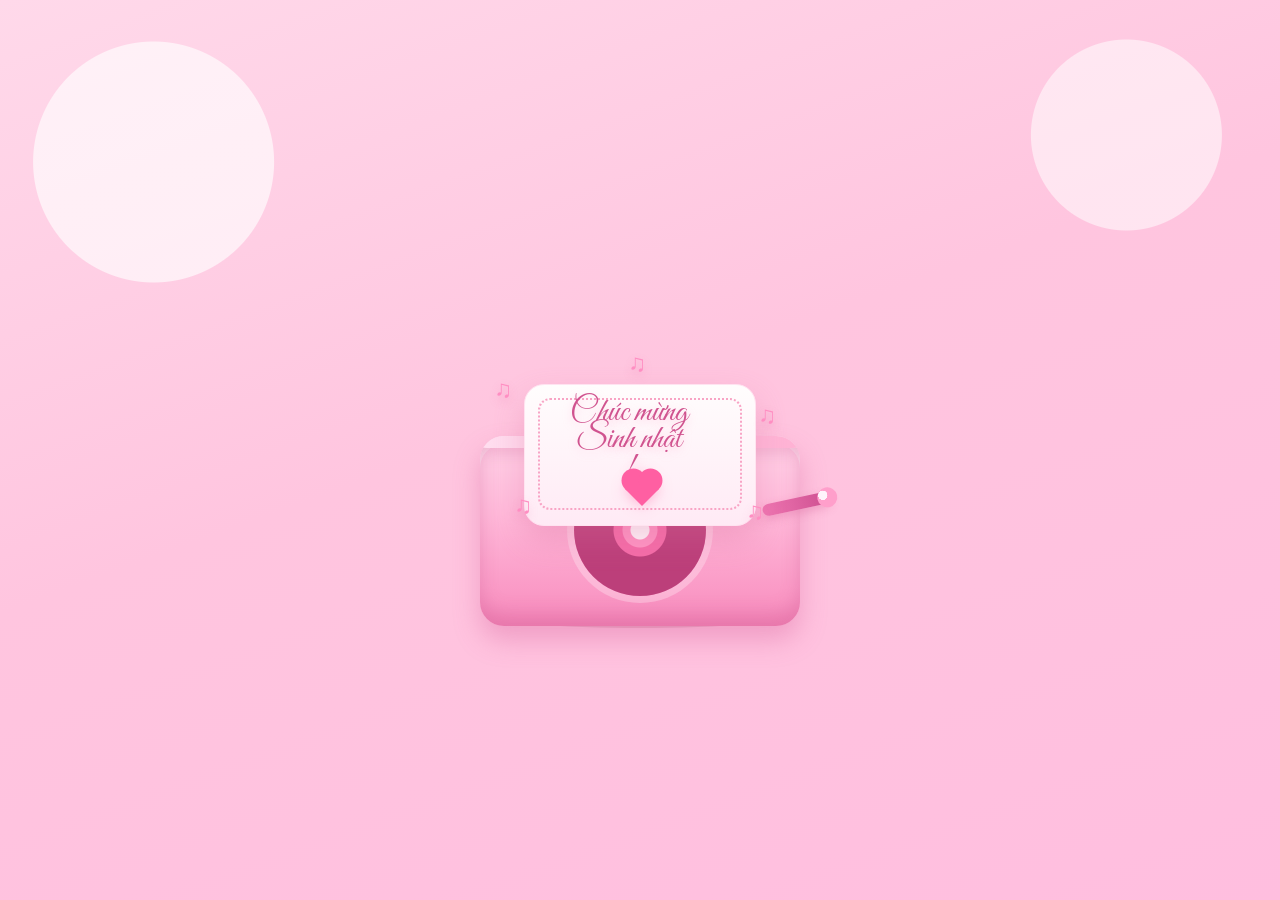
==== thu.html @ 9899834e "First commit" ====
<!DOCTYPE html>
<html lang="en">

<head>
    <meta charset="UTF-8">
    <meta http-equiv="X-UA-Compatible" content="IE=edge">
    <meta name="viewport" content="width=device-width, initial-scale=1.0">
    <title>Chúc mừng sinh nhật</title>
    <link rel="stylesheet" href="https://cdnjs.cloudflare.com/ajax/libs/bootstrap/5.2.3/css/bootstrap-grid.min.css"
        integrity="sha512-JQksK36WdRekVrvdxNyV3B0Q1huqbTkIQNbz1dlcFVgNynEMRl0F8OSqOGdVppLUDIvsOejhr/W5L3G/b3J+8w=="
        crossorigin="anonymous" referrerpolicy="no-referrer" />
    <link rel="stylesheet" href="https://cdnjs.cloudflare.com/ajax/libs/animate.css/4.1.1/animate.min.css" />
    <link rel="stylesheet" href="https://cdnjs.cloudflare.com/ajax/libs/font-awesome/6.2.1/css/all.min.css"
        integrity="sha512-MV7K8+y+gLIBoVD59lQIYicR65iaqukzvf/nwasF0nqhPay5w/9lJmVM2hMDcnK1OnMGCdVK+iQrJ7lzPJQd1w=="
        crossorigin="anonymous" referrerpolicy="no-referrer" />
    <link href="https://fonts.googleapis.com/css2?family=Dancing+Script:wght@400;700&display=swap" rel="stylesheet">
    <link href="https://fonts.googleapis.com/css2?family=Great+Vibes&display=swap" rel="stylesheet">
    <script src="https://ajax.googleapis.com/ajax/libs/jquery/3.6.3/jquery.min.js"></script>
    <style>
        .container {
            display: flex;
            justify-content: center;
            align-items: center;
            height: 97vh;
        }

        .container svg {
            width: 50%;
            height: 50%;
        }

        * {
            margin: 0;
            padding: 0;
        }

        .body-letter {
            display: flex;
            justify-content: center;
            align-items: center;
            height: 100vh;
            background: radial-gradient(circle at top, #ffe7f1 0%, #ffd8e8 45%, #ffd0df 100%);
        }

        .letter {
            position: relative;
            z-index: 1;
        }

        .valentines {
            position: relative;
            top: 50px;
            cursor: pointer;
            animation: up 3s linear infinite;
            width: 360px;
            height: 320px;
        }

        @keyframes up {

            0%,
            100% {
                transform: translateY(0);
            }

            50% {
                transform: translateY(-30px);
            }
        }

        .envelope {
            position: relative;
            width: 320px;
            height: 190px;
            margin: 0 auto;
            top: 96px;
            border-radius: 24px;
            background:
                linear-gradient(180deg, #ffd3e8 0%, #ffb8d9 42%, #f88bbd 100%);
            box-shadow:
                0 14px 26px rgba(212, 88, 148, 0.35),
                inset 0 -12px 18px rgba(185, 58, 121, 0.25),
                inset 0 8px 0 rgba(255, 255, 255, 0.35);
            overflow: hidden;
        }

        .envelope:before {
            content: "";
            position: absolute;
            width: 336px;
            height: 30px;
            top: -18px;
            left: -8px;
            border-radius: 20px;
            background: linear-gradient(90deg, #ffdff0 0%, #ffc9e3 50%, #ffb0d3 100%);
            box-shadow: 0 6px 14px rgba(209, 93, 146, 0.25);
        }

        .envelope:after {
            content: "";
            position: absolute;
            width: 132px;
            height: 132px;
            left: 94px;
            top: 28px;
            border-radius: 50%;
            background:
                radial-gradient(circle at center, #fff8fd 0 9px, #ff95c4 10px 17px, #f56ca8 18px 26px, #bc3f7a 27px 66px);
            box-shadow: 0 0 0 7px rgba(255, 255, 255, 0.28);
            animation: spinDisc 6s linear infinite;
        }

        .card {
            position: absolute;
            background: linear-gradient(180deg, #fffdfd 0%, #ffeaf5 100%);
            width: 230px;
            height: 140px;
            top: 44px;
            left: 64px;
            border-radius: 20px;
            box-shadow: 0 14px 30px rgba(214, 108, 151, 0.3);
            border: 1px solid #ffe3f0;
            backdrop-filter: blur(1px);
            z-index: 12;
        }

        .card:before {
            content: "";
            position: absolute;
            border: 2px dashed #f8a4c5;
            border-style: dotted;
            width: 200px;
            height: 108px;
            left: 13px;
            top: 13px;
            border-radius: 12px;
        }

        .text {
            position: absolute;
            font-family: 'Great Vibes', cursive;
            font-size: 33px;
            text-align: center;
            line-height: 27px;
            top: 14px;
            left: 45px;
            color: #d0538f;
            text-shadow: 0 3px 10px rgba(255, 162, 200, 0.4);
        }

        .heart {
            background-color: #ff5fa2;
            display: inline-block;
            height: 24px;
            margin: 0 10px;
            position: relative;
            top: 92px;
            left: 95px;
            transform: rotate(-45deg);
            width: 24px;
            box-shadow: 0 0 14px rgba(255, 95, 162, 0.5);
        }

        .heart:before,
        .heart:after {
            content: "";
            background-color: #ff5fa2;
            border-radius: 50%;
            height: 24px;
            position: absolute;
            width: 24px;
        }

        .heart:before {
            top: -12px;
            left: 0;
        }

        .heart:after {
            left: 12px;
            top: 0;
        }

        .hearts {
            position: absolute;
            top: 6px;
            left: 0;
            width: 100%;
            height: 100%;
            pointer-events: none;
            z-index: 14;
        }

        .one,
        .two,
        .three,
        .four,
        .five {
            color: #ff8ec2;
            display: block;
            font-size: 24px;
            position: absolute;
            transform: none;
            width: auto;
            height: auto;
            top: 50px;
            text-shadow: 0 4px 8px rgba(220, 91, 154, 0.35);
        }

        .one::before,
        .two::before,
        .three::before,
        .four::before,
        .five::before {
            content: "\266B";
        }

        .one {
            left: 34px;
            top: 30px;
            animation: noteFloat 2s ease-in-out infinite;
        }

        .two {
            left: 298px;
            top: 56px;
            animation: noteFloat 2.4s ease-in-out infinite;
        }

        .three {
            left: 54px;
            top: 146px;
            animation: noteFloat 1.8s ease-in-out infinite;
        }

        .four {
            left: 286px;
            top: 152px;
            animation: noteFloat 2.2s ease-in-out infinite;
        }

        .five {
            left: 168px;
            top: 4px;
            animation: noteFloat 2.6s ease-in-out infinite;
        }

        @keyframes noteFloat {
            0% {
                transform: translateY(0) scale(0.9);
                opacity: 0.4;
            }

            50% {
                transform: translateY(-12px) scale(1.1);
                opacity: 1;
            }

            100% {
                transform: translateY(-4px) scale(0.95);
                opacity: 0.45;
            }
        }

        .front {
            position: absolute;
            width: 68px;
            height: 12px;
            right: -10px;
            top: 158px;
            border-radius: 999px;
            background: linear-gradient(90deg, #ef76b2 0%, #cd4f90 100%);
            z-index: 10;
            box-shadow: 0 4px 10px rgba(208, 83, 143, 0.3);
            transform: rotate(-12deg);
        }

        .front:before {
            position: absolute;
            content: "";
            width: 20px;
            height: 20px;
            border-radius: 50%;
            background: radial-gradient(circle at 30% 35%, #fff4fb 0 24%, #ff9fcb 25% 100%);
            left: 56px;
            top: -4px;
        }

        @keyframes spinDisc {
            0% {
                transform: rotate(0deg);
            }

            100% {
                transform: rotate(360deg);
            }
        }

        .shadow {
            position: absolute;
            width: 300px;
            height: 28px;
            border-radius: 50%;
            background-color: rgba(163, 77, 112, 0.22);
            top: 310px;
            left: 30px;
            animation: scale 3s linear infinite;
            z-index: -1;
        }

        @keyframes scale {

            0%,
            100% {
                transform: scaleX(1);
            }

            50% {
                transform: scaleX(0.85);
            }
        }

        .hover-animation {
            animation: hover 1.75s ease-in-out infinite;
        }

        #castle {
            display: flex;
            justify-content: center;
            align-items: center;
            height: 100vh;
            background:
                radial-gradient(circle at 12% 18%, rgba(255, 255, 255, 0.65) 0 120px, transparent 121px),
                radial-gradient(circle at 88% 15%, rgba(255, 255, 255, 0.55) 0 95px, transparent 96px),
                linear-gradient(160deg, #ffd9ea 0%, #ffc5df 45%, #ffbedf 100%);
        }

        .dustDef {
            position: absolute;
            background-color: white;
            border-radius: 100%;
            box-shadow: 0 0 3px 1px white;
            opacity: 0;
        }

        @keyframes hover {
            0% {
                margin-top: 60px;
            }

            50% {
                margin-top: 50px;
            }

            100% {
                margin-top: 60px;
            }
        }

        @keyframes glow {
            0% {
                box-shadow: 0 0 25px 0 #e8b2ca;
            }

            50% {
                box-shadow: 0 0 45px 0 #e8b2ca;
            }

            100% {
                box-shadow: 0 0 25px 0 #e8b2ca;
            }
        }

        @keyframes fall {
            5% {
                top: 209px;
                left: 105px;
                transform: rotate(55deg) scale(0.9, 0.95) skew(-18deg);
                opacity: 0.9;
            }

            30% {
                left: 90px;
            }

            55% {
                left: 130px;
            }

            60%,
            100% {
                top: 380px;
                transform: rotate(30deg) scale(0.9, 0.95) skew(-32deg);
                opacity: 0;
            }
        }

        @keyframes floatAnimate {
            0% {
                background-size: 105% 120%;
                background-position: 0 0;
                opacity: 0.7;
            }

            50% {
                background-size: 100% 100%;
                background-position: 0 0;
                opacity: 0.5;
            }

            100% {
                background-size: 105% 120%;
                background-position: 0 0;
                opacity: 0.7;
            }
        }

        p {
            position: absolute;
            z-index: 2;
        }

        label {
            -webkit-font-smoothing: antialiased;
            -moz-osx-font-smoothing: grayscale;
            opacity: .8;
        }

        .letters {
            position: absolute;
            width: 65px;
            transition: 10s ease-in-out;
            cursor: pointer;
            z-index: 1000;
        }

        .letters img {
            width: 100%;
        }

        .wrapperLetterForm {
            position: absolute;
            top: 0;
            left: 0;
            width: 100vw;
            height: 100vh;
            z-index: 1000;
            background: rgba(94, 39, 66, 0.45);
            backdrop-filter: blur(4px);
            display: none;
        }

        .boxLetter {
            width: 100%;
            height: 100%;
            display: flex;
            justify-content: center;
            align-items: center;
        }

        .boxLetter .formLetter {
            position: relative;
            width: min(940px, 94vw);
            height: min(620px, 88vh);
            background: linear-gradient(145deg, #fff4fa 0%, #ffe7f4 100%);
            border-radius: 24px;
            z-index: 100;
            padding: 24px 20px;
            border: 1px solid #ffd5e8;
            box-shadow: 0 20px 45px rgba(173, 77, 120, 0.25);
        }

        .formLetter .wrapperLetter {
            position: relative;
            width: 100%;
            height: 100%;
            border: 2px dashed #f293bc;
            border-radius: inherit;
            display: flex;
            gap: 20px;
            padding: 20px;
            background: linear-gradient(180deg, #fff8fc 0%, #ffeff7 100%);
        }

        .formLetter .heartLetter {
            position: absolute;
            width: 30px;
            height: 30px;
            border-radius: 50%;
            background: #fff2f8;
            display: flex;
            justify-content: center;
            align-items: center;
            z-index: 10;
        }

        .heartLetter .heartLetterItem {
            position: relative;
            width: 10px;
            height: 10px;
            transform: rotate(45deg);
            background: #ff79b8;
        }

        .heartLetter:first-child {
            right: 5px;
            top: 10px;
        }

        .heartLetter:nth-child(2) {
            left: 5px;
            bottom: 10px;
        }

        .heartLetterItem::before,
        .heartLetterItem::after {
            position: absolute;
            content: '';
            width: 100%;
            height: 100%;
            border-radius: 50%;
            background: inherit;
        }

        .heartLetterItem::before {
            top: -50%;
        }

        .heartLetterItem::after {
            left: -50%;
        }

        .memoryBook {
            position: relative;
            width: 42%;
            height: 100%;
            border-radius: 18px;
            border: 1px solid #ffc3dd;
            background: linear-gradient(160deg, #fff1f8 0%, #ffdff0 100%);
            box-shadow: inset 0 0 0 1px rgba(255, 255, 255, 0.6);
            padding: 14px;
            display: flex;
            flex-direction: column;
            justify-content: space-between;
        }

        .bookTitle {
            font-family: 'Great Vibes', cursive;
            font-size: 34px;
            color: #cf4d88;
            text-align: center;
            margin: 0;
            line-height: 1.1;
        }

        .memoryGallery {
            display: grid;
            grid-template-columns: repeat(2, minmax(0, 1fr));
            gap: 10px;
            margin: 12px 0;
            flex: 1;
            align-content: center;
        }

        .memoryGallery img {
            width: 100%;
            aspect-ratio: 1/1;
            object-fit: cover;
            border-radius: 14px;
            border: 3px solid #fff;
            box-shadow: 0 8px 16px rgba(214, 92, 145, 0.2);
        }

        .bookNote {
            margin: 0;
            font-family: 'Dancing Script', cursive;
            font-size: 22px;
            text-align: center;
            color: #a24f77;
        }

        .textLetter {
            width: 58%;
            flex-direction: column;
            justify-content: center;
            display: flex;
            align-items: center;
            user-select: none;
            position: relative;
            padding: 10px 8px;
        }

        .textLetter h2 {
            font-size: 30px;
            font-weight: 700;
            font-family: 'Dancing Script', cursive;
            color: #d45f99;
            text-shadow: 0 3px 12px rgba(255, 170, 205, 0.45);
            /* Giữ nguyên như ban đầu */
        }

        .textLetter .contentLetter {
            font-size: 19px;
            text-align: center;
            padding: 0px 30px;
            margin-top: 10px;
            font-family: 'Dancing Script', cursive;
            color: #8b4b6f;
            /* Giữ nguyên như ban đầu */
            position: absolute;
            /* Ngắt dòng an toàn khi văn bản dài và cho phép cuộn nội dung */
            word-break: break-word;
            overflow-wrap: anywhere;
            white-space: pre-wrap;
            max-height: none;
            overflow-y: auto;
            -webkit-overflow-scrolling: touch;
            width: 100%;
            height: 100%;
            left: 0;
            top: 0;
            margin-top: 0;
            padding: 14px 18px;
            border-radius: 14px;
            border: 1px solid #ffd4e8;
            background: linear-gradient(180deg, #fffdfd 0%, #ffeff8 100%);
            box-shadow: inset 0 0 0 1px rgba(255, 255, 255, 0.6);
            backface-visibility: hidden;
            transform-origin: left center;
            transition: transform 0.75s ease, opacity 0.55s ease;
        }

        .letterViewport {
            position: relative;
            width: calc(100% - 20px);
            min-height: 260px;
            height: min(44vh, 320px);
            perspective: 1400px;
            margin-top: 10px;
        }

        .contentLetterPage1 {
            transform: rotateY(0deg);
            opacity: 1;
            z-index: 2;
        }

        .contentLetterPage2 {
            transform: rotateY(180deg);
            opacity: 0;
            z-index: 1;
        }

        .textLetter.page2 .contentLetterPage1 {
            transform: rotateY(-180deg);
            opacity: 0;
            pointer-events: none;
        }

        .textLetter.page2 .contentLetterPage2 {
            transform: rotateY(0deg);
            opacity: 1;
            z-index: 3;
        }

        .letterPages {
            width: 100%;
            display: flex;
            justify-content: center;
            gap: 10px;
            margin-top: 10px;
            z-index: 3;
        }

        .letterPageBtn {
            border: 1px solid #f3a3c6;
            background: #fff3fa;
            color: #b14e81;
            border-radius: 999px;
            padding: 6px 14px;
            font-family: 'Dancing Script', cursive;
            font-size: 20px;
            cursor: pointer;
            transition: all 0.2s ease;
        }

        .letterPageBtn.active,
        .letterPageBtn:hover {
            background: linear-gradient(135deg, #ff9bcb 0%, #ff78b8 100%);
            color: #fff;
            box-shadow: 0 6px 14px rgba(227, 97, 158, 0.28);
            border-color: #ff8dc3;
        }

        @media (max-width: 900px) {
            .boxLetter .formLetter {
                height: auto;
                max-height: 90vh;
            }

            .formLetter .wrapperLetter {
                flex-direction: column;
                overflow-y: auto;
            }

            .memoryBook,
            .textLetter {
                width: 100%;
            }

            .memoryGallery {
                grid-template-columns: repeat(4, minmax(0, 1fr));
            }

            .textLetter .contentLetter {
                max-height: 38vh;
            }

            .letterViewport {
                width: 100%;
                height: min(38vh, 290px);
                min-height: 220px;
            }
        }

        .fa-xmark {
            position: absolute;
            right: 20px;
            top: 20px;
            color: #fff;
            cursor: pointer;
            font-size: 25px;
        }

        .show {
            display: block;
        }

        .heartAnimation {
            position: absolute;
            width: 150px;
            bottom: 0;
        }

        .heartAnimation img {
            width: 100%;
        }

        .mewmew1,
        .mewmew2 {
            position: absolute;
            width: 90px;
        }

        .mewmew1 {
            bottom: 0;
            left: 0;
        }

        .mewmew2 {
            bottom: 0;
            right: 0;
        }

        .mewmew1 img,
        .mewmew2 img {
            width: 100%;
        }

        .nextPageBtn {
            position: absolute;
            bottom: 18px;
            left: 50%;
            transform: translateX(-50%);
            min-width: 170px;
            height: 56px;
            padding: 0 28px;
            display: flex;
            align-items: center;
            justify-content: center;
            gap: 10px;
            background: linear-gradient(180deg, rgba(255,230,243,1), rgba(255,210,236,1));
            border-radius: 999px;
            border: 1px solid rgba(255,255,255,0.6);
            box-shadow: 0 10px 30px rgba(225,105,165,0.12), inset 0 1px 0 rgba(255,255,255,0.7);
            font-family: 'Dancing Script', cursive;
            font-size: 26px;
            color: #fff;
            text-decoration: none;
            transition: transform .25s ease, box-shadow .25s ease;
            backdrop-filter: blur(6px) saturate(120%);
            overflow: hidden;
            z-index: 15;
        }

        .nextPageBtn:hover {
            transform: translateX(-50%) translateY(-6px);
            box-shadow: 0 22px 48px rgba(225,105,165,0.18);
        }

        .nextPageBtn:active {
            transform: translateX(-50%) translateY(-2px) scale(.98);
        }

        .nextPageBtn::after {
            content: '';
            position: absolute;
            right: 12px;
            width: 10px;
            height: 10px;
            background: radial-gradient(circle, rgba(255,255,255,0.9), rgba(255,255,255,0.2));
            border-radius: 50%;
            filter: blur(6px);
            opacity: 0;
            transition: opacity .25s, transform .25s;
            transform: translateY(-6px) scale(.85);
        }

        .nextPageBtn:hover::after { opacity: 1; transform: translateY(-8px) scale(1.05); }

        .nextPageBtn .btnEmoji {
            font-size: 26px;
            display: inline-block;
            margin-right: 8px;
            animation: softPulse 2.8s ease-in-out infinite;
            transform-origin: center;
        }

        @keyframes softPulse {
            0% { transform: scale(1); }
            50% { transform: scale(1.06); }
            100% { transform: scale(1); }
        }

        .nextPageBtn .btnText { font-size: 24px; color: #fff; text-shadow: 0 4px 14px rgba(255,255,255,0.18); }

        @media (max-width: 480px) {
            .boxLetter .formLetter {
                width: 92vw;
                height: auto;
                max-height: 85vh;
            }

            .formLetter .wrapperLetter {
                gap: 14px;
                padding: 12px;
                overflow-y: auto;
            }

            .memoryBook {
                padding: 10px;
            }

            .bookTitle {
                font-size: 28px;
            }

            .memoryGallery {
                grid-template-columns: repeat(2, minmax(0, 1fr));
            }

            .textLetter {
                padding: 6px 4px;
            }

            .textLetter h2 {
                font-size: 24px;
            }

            .textLetter .contentLetter {
                font-size: 16px;
                max-height: none;
                overflow-y: auto;
                -webkit-overflow-scrolling: touch;
                padding: 12px;
            }

            .letterViewport {
                height: min(42vh, 300px);
                min-height: 200px;
            }

            .letterPages {
                margin-top: 8px;
            }

            .letterPageBtn {
                font-size: 18px;
                padding: 5px 12px;
            }

            .heartAnimation {
                position: static;
                width: 120px;
                margin: 8px auto 0;
            }

            .signature {
                right: 12px;
                bottom: 8px;
                font-size: 16px;
            }

            .nextPageBtn { min-width: 140px; height: 48px; padding: 0 16px; bottom: 12px; }
            .nextPageBtn .btnEmoji { font-size: 20px; }
            .nextPageBtn .btnText { font-size: 20px; }
            .nextPageBtn::after { right: 10px; }
        }
    </style>
</head>

<body>
    <div id="castle">
        <div class="letter">
            <div class="valentines">
                <div class="envelope"></div>
                <div class="front"></div>
                <div class="card">
                    <div class="text">Chúc mừng</br> Sinh nhật</br>!</div>
                    <div class="heart"></div>
                </div>
                <div class="hearts">
                    <div class="one"></div>
                    <div class="two"></div>
                    <div class="three"></div>
                    <div class="four"></div>
                    <div class="five"></div>
                </div>
            </div>
            <div class="shadow"></div>
        </div>
    </div>

    <div class="wrapperLetterForm" style="display: none;">
        <div class="boxLetter">
            <i class="fa-solid fa-xmark"></i>
            <div class="formLetter">
                <div class="heartLetter">
                    <div class="heartLetterItem"></div>
                </div>
                <div class="heartLetter">
                    <div class="heartLetterItem"></div>
                </div>
                <div class="wrapperLetter">
                    <div class="memoryBook">
                        <div class="memoryGallery">
                            <img src="./image/love/22.jpeg" alt="Ky niem 1">
                            <img src="./image/love/12.jpeg" alt="Ky niem 2">
                            <img src="./image/love/7.jpg" alt="Ky niem 3">
                            <img src="./image/love/19.JPG" alt="Ky niem 4">
                        </div>
                        <p class="bookNote">Mỗi tấm hình là một khoảnh khắc đáng nhớ</p>
                    </div>
                    <div class="textLetter">
                        <h2></h2>
                        <div class="letterViewport">
                            <p class="contentLetter contentLetterPage1"></p>
                            <p class="contentLetter contentLetterPage2"></p>
                        </div>
                        <div class="letterPages">
                            <button type="button" class="letterPageBtn active" data-page="1">Trang 1</button>
                            <button type="button" class="letterPageBtn" data-page="2">Trang 2</button>
                        </div>
                        <div class="heartAnimation">
                            <img src="./image/heartAnimation.gif" alt="">
                        </div>
                    </div>
                    <div class="mewmew1">
                        <img src="./image/mewmew.gif" alt="">
                    </div>
                    <div class="mewmew2">
                        <img src="./image/mewmew.gif" alt="">
                    </div>
                </div>
                <a class="nextPageBtn" title="Xem thêm" href="./Flores_NilverTI/FLORES.html" aria-label="Tiếp nè">
                    <span class="btnEmoji" aria-hidden="true">👉</span>
                    <span class="btnText"></span>
                </a>
            </div>
        </div>
    </div>

    <audio id="bgm" src="./mucsic/Bản sao Happy Birthday To You.mp3" preload="auto" loop playsinline></audio>

    <script src="https://cdnjs.cloudflare.com/ajax/libs/animejs/2.0.2/anime.min.js"></script>

    <script>
        let indexText = 0;
        let textLetter = document.querySelector('.textLetter h2');
        const textLetterH2 = "Hi Phương Thuỳ ";
        let timoutTextLetter;

        function textCharLetter() {
            if (indexText < textLetterH2.length) {
                textLetter.textContent += textLetterH2[indexText];
                indexText++;
                setTimeout(textCharLetter, 500);
            } else {
                clearInterval(timoutTextLetter);
                setTimeout(() => {
                    funcTimeoutLetterContent();
                }, 500);
            }
        }

        function funcTimeoutLetter() {
            indexText = 0;
            textLetter.textContent = '';
            clearInterval(timoutTextLetter);
            timoutTextLetter = setInterval(() => {
                textCharLetter();
            }, 100);
        }

        let indexTextContent = 0;
        let textLetterContent = document.querySelector('.contentLetterPage1');
        let textLetterContentPage2 = document.querySelector('.contentLetterPage2');
        const textLetterP = `Chúc mừng sinh nhật mày 🎂
Vậy là tụi mình đã đi cùng nhau 11 năm rồi, nghe thì thấy dài mà nghĩ lại vẫn thấy mọi thứ trôi qua nhanh thật. Từ những ngày còn vô tư, cho tới bây giờ mỗi đứa đều có những suy nghĩ, hướng đi riêng, nhưng vẫn còn giữ được nhau như này là điều tao thấy rất đáng trân trọng.Tao không giỏi nói mấy lời hoa mỹ, nên chỉ mong những điều đơn giản thôi. Mong mày luôn vui vẻ, sống ổn định và cảm thấy thoải mái với cuộc sống mà mày đang chọn. Có những lúc vui thì cứ tận hưởng hết mình, còn những lúc không ổn thì cũng đừng ngại, cứ nói với tao — tao vẫn ở đây, như cách tụi mình vẫn luôn ở cạnh nhau suốt bao nhiêu năm qua. Cảm ơn mày vì đã luôn là một phần rất quan trọng trong cuộc sống của tao. Từ những chuyện nhỏ nhặt nhất cho tới những lúc thật sự khó khăn, mày chưa từng rời đi. Tình bạn của tụi mình không cần phải lúc nào cũng ồn ào hay thể hiện quá nhiều, nhưng vẫn luôn hiểu nhau, vẫn luôn có một chỗ dành cho nhau như vậy là đủ rồi. Tuổi mới rồi, cứ sống theo cách mày muốn, làm những điều khiến mày cảm thấy hạnh phúc. Đừng suy nghĩ quá nhiều, đừng tự tạo áp lực cho bản thân quá lớn. Mong là những chặng đường phía trước của mày sẽ nhẹ nhàng hơn, nhiều niềm vui hơn và gặp được thật nhiều điều tốt đẹp. Và dù sau này có bận rộn thế nào, mỗi đứa có thể đi những con đường khác nhau, thì chỉ cần tụi mình vẫn còn giữ liên lạc, vẫn còn nhớ đến nhau vậy là ổn rồi.
Chúc mày có một ngày sinh nhật thật vui, thật trọn vẹn 🎉`;
        const textLetterP2 = `Dù thời gian có trôi nhanh đến đâu, mong rằng tình bạn này vẫn luôn là một nơi an toàn nơi mà tụi mình có thể quay về, kể nhau nghe mọi chuyện, dù là vui hay buồn, dù là những điều nhỏ bé nhất. Không cần phải hoàn hảo, không cần phải cố gắng trở thành ai khác, chỉ cần là chính mình thôi cũng đủ.
Cảm ơn vì đã xuất hiện trong thanh xuân của tao theo một cách rất đặc biệt. Không ồn ào nhưng lại bền bỉ, không quá phô trương nhưng lại sâu sắc. Những ký ức tụi mình có với nhau, tao nghĩ sau này nhớ lại vẫn sẽ thấy rất ấm. Mong là sau này, khi mỗi đứa trưởng thành hơn, có nhiều trách nhiệm hơn, thì tình bạn này vẫn không thay đổi vẫn là nơi để tụi mình dựa vào khi cần, và là nơi khiến mình cảm thấy yên tâm khi nghĩ đến. Chúc mày luôn bình an, vững vàng và hạnh phúc với những gì mày chọn. Và hy vọng rằng, trong một khoảnh khắc đẹp nào đó của tương lai, tụi mình vẫn ngồi lại với nhau, nói chuyện như chưa từng có khoảng cách nào xảy ra.`;
        let timoutTextLetterContent;

        function showLetterPage(pageNumber) {
            const pageButtons = document.querySelectorAll('.letterPageBtn');
            const textLetterBox = document.querySelector('.textLetter');
            const isPage1 = pageNumber === 1;

            textLetterBox.classList.toggle('page2', !isPage1);

            pageButtons.forEach((btn) => {
                btn.classList.toggle('active', Number(btn.dataset.page) === pageNumber);
            });

            if (!isPage1) {
                textLetterContentPage2.textContent = textLetterP2;
            }
        }

        function textCharLetterContent() {
            if (indexTextContent < textLetterP.length) {
                textLetterContent.textContent += textLetterP[indexTextContent];
                indexTextContent++;
                setTimeout(textCharLetterContent, 2500);
            } else {
                clearInterval(timoutTextLetterContent);
            }
        }

        function funcTimeoutLetterContent() {
            indexTextContent = 0;
            textLetterContent.textContent = '';
            clearInterval(timoutTextLetterContent);
            timoutTextLetterContent = setInterval(() => {
                textCharLetterContent();
            }, 100);
        }

        const bgm = document.getElementById('bgm');
        const MUSIC_ENABLED_KEY = 'cmsnMusicEnabled';
        const MUSIC_TIME_KEY = 'cmsnMusicTime';
        const MUSIC_SESSION_FLAG_KEY = 'cmsnMusicSessionActive';
        let lastSavedTime = -1;

        function initMusicSession() {
            if (!sessionStorage.getItem(MUSIC_SESSION_FLAG_KEY)) {
                localStorage.removeItem(MUSIC_TIME_KEY);
            }
            sessionStorage.setItem(MUSIC_SESSION_FLAG_KEY, '1');
        }

        function getMusicEnabled() {
            return localStorage.getItem(MUSIC_ENABLED_KEY) !== '0';
        }

        function setMusicEnabled(enabled) {
            localStorage.setItem(MUSIC_ENABLED_KEY, enabled ? '1' : '0');
        }

        function tryPlayMusic() {
            if (!bgm || !getMusicEnabled()) return;
            bgm.muted = false;
            bgm.volume = 0.6;
            bgm.play().catch(() => {
            });
        }

        function unlockMusicOnFirstGesture() {
            const unlock = () => {
                setMusicEnabled(true);
                tryPlayMusic();
                document.removeEventListener('pointerdown', unlock);
                document.removeEventListener('keydown', unlock);
            };

            document.addEventListener('pointerdown', unlock, { once: true });
            document.addEventListener('keydown', unlock, { once: true });
        }

        function restoreMusicTime() {
            if (!bgm) return;
            const savedTime = Number(localStorage.getItem(MUSIC_TIME_KEY) || '0');
            if (Number.isFinite(savedTime) && savedTime > 0) {
                bgm.currentTime = savedTime;
            }
        }

        initMusicSession();

        function saveMusicTime() {
            if (!bgm) return;
            const current = Number((bgm.currentTime || 0).toFixed(3));
            if (current !== lastSavedTime) {
                lastSavedTime = current;
                localStorage.setItem(MUSIC_TIME_KEY, String(current));
            }
        }

        if (bgm) {
            bgm.addEventListener('loadedmetadata', restoreMusicTime, { once: true });
            bgm.addEventListener('timeupdate', saveMusicTime);
            bgm.addEventListener('canplay', tryPlayMusic);
        }

        document.addEventListener('visibilitychange', () => {
            if (document.hidden) {
                saveMusicTime();
            } else {
                tryPlayMusic();
            }
        });

        $(document).ready(function () {
            unlockMusicOnFirstGesture();

            const autoplayRetry = setInterval(() => {
                if (bgm && bgm.paused && getMusicEnabled()) {
                    tryPlayMusic();
                } else {
                    clearInterval(autoplayRetry);
                }
            }, 800);

            setTimeout(() => {
                clearInterval(autoplayRetry);
            }, 8000);

            $('.valentines').mouseenter(function () {
                $('.card').stop().animate({
                    top: '-10px'
                }, 'slow');
            }).mouseleave(function () {
                $('.card').stop().animate({
                    top: '44px'
                }, 'slow');
            });

            $('.card').click(function () {
                $('.wrapperLetterForm').fadeIn();
                funcTimeoutLetter();
                showLetterPage(1);
                tryPlayMusic();
            });

            $('.fa-xmark').click(function () {
                $('.wrapperLetterForm').css('display', 'none');
                showLetterPage(1);
            });

            $('.letterPageBtn').click(function () {
                showLetterPage(Number($(this).data('page')));
            });

            $('.nextPageBtn').click(function () {
                saveMusicTime();
                window.location.href = './Flores_NilverTI/FLORES.html';
            });

            tryPlayMusic();
        });

        const head = document.getElementsByTagName('head')[0];
        let animationId = 1;

        function CreateMagicDust(x1, x2, y1, y2, sizeRatio, fallingTime, animationDelay, node = 'main') {
            let dust = document.createElement('span');
            let animation = document.createElement('style');
            animation.innerHTML = `\
      @keyframes blink${animationId}{\
          0% {\
              top: ${y1}px;\
              left: ${x1}px;\
              width: ${2 * sizeRatio}px;\
              height: ${2 * sizeRatio}px;\
              opacity: .4\
          }\
          20% {\
              width: ${4 * sizeRatio}px;\
              height: ${4 * sizeRatio}px;\
              opacity: .8\
          }\
          35% {\
              width: ${2 * sizeRatio}px;\
              height: ${2 * sizeRatio}px;\
              opacity: .5\
          }\
          55% {\
              width: ${3 * sizeRatio}px;\
              height: ${3 * sizeRatio}px;\
              opacity: .7\
          }\
          80% {\
              width: ${sizeRatio}px;\
              height: ${sizeRatio}px;\
              opacity: .3\
          }\
          100% {\
              top: ${y2}px;\
              left: ${x2}px;\
              width: 0px;\
              height: 0px;\
              opacity: .1\
          }}`;
            head.appendChild(animation);
            dust.classList.add('dustDef');
            dust.setAttribute('style', `animation: blink${animationId++} ${fallingTime}s cubic-bezier(.71, .11, .68, .83) infinite ${animationDelay}s`);
            document.getElementById(node).appendChild(dust);
        }

        [[130, 132, 150, 152, .15, 2.5, .1, 'sub'],
        [65, 63, 300, 299, .5, 2, .2, 'sub'],
        [70, 70, 150, 150, .45, 2, .5],
        [75, 78, 160, 170, .6, 2, 1],
        [80, 82, 160, 180, .6, 1, .4],
        [85, 100, 160, 170, .5, 2, .5],
        [125, 110, 170, 180, .25, 3, 1.5],
        [90, 90, 115, 115, .4, 2, 2],
        [93, 95, 200, 200, .4, 3, 1.5],
        [100, 100, 145, 155, .45, 1, .5],
        [100, 90, 170, 230, .35, 2, .75],
        [100, 102, 115, 112, .35, 3, .25],
        [100, 95, 170, 200, .55, 1.5, .75],
        [100, 97, 150, 190, .7, 2, 1.5],
        [105, 100, 160, 180, .5, 1.5, .725],
        [125, 125, 180, 190, .25, 1, .725],
        [130, 130, 135, 135, .45, 3, 1.5],
        [135, 132, 170, 190, .25, 2.5, .75],
        [135, 132, 320, 315, .2, 5, .3, 'sub']
        ].forEach((o) => CreateMagicDust(...o));

        window.addEventListener('pagehide', saveMusicTime);
        window.addEventListener('beforeunload', saveMusicTime);
    </script>
</body>

</html>
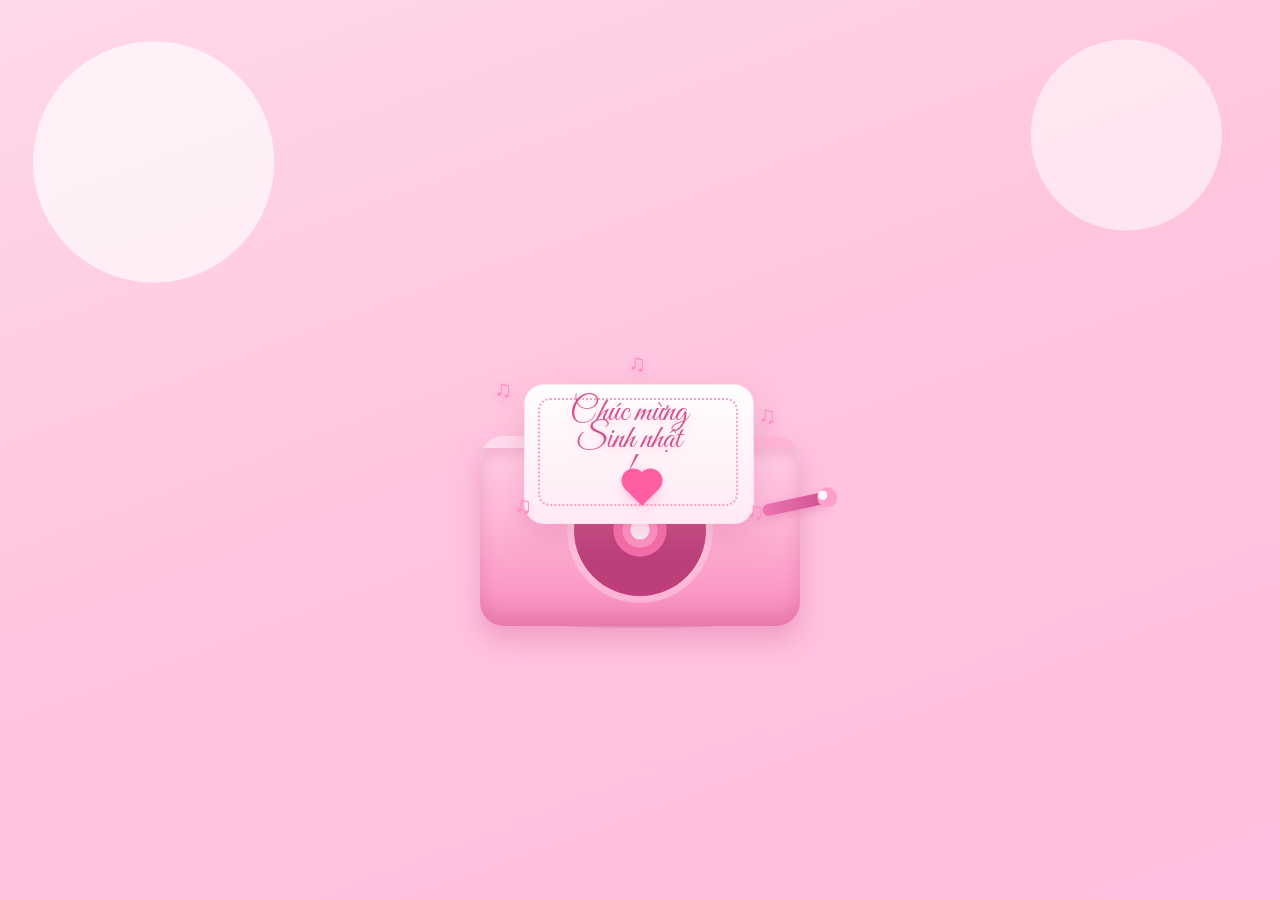
==== commit aad1dddd: "Update" ====
--- a/thu.html
+++ b/thu.html
@@ -29,16 +29,29 @@
             height: 50%;
         }
 
-        * {
+        *,
+        *::before,
+        *::after {
+            box-sizing: border-box;
             margin: 0;
             padding: 0;
+        }
+
+        body {
+            overflow-x: hidden;
+            overflow-y: auto;
+            -webkit-overflow-scrolling: touch;
+        }
+
+        body.body-lock-scroll {
+            overflow: hidden;
         }
 
         .body-letter {
             display: flex;
             justify-content: center;
             align-items: center;
-            height: 100vh;
+            min-height: 100svh;
             background: radial-gradient(circle at top, #ffe7f1 0%, #ffd8e8 45%, #ffd0df 100%);
         }
 
@@ -54,17 +67,19 @@
             animation: up 3s linear infinite;
             width: 360px;
             height: 320px;
+            --val-scale: 1;
+            transform-origin: top center;
         }
 
         @keyframes up {
 
             0%,
             100% {
-                transform: translateY(0);
+                transform: translateY(0) scale(var(--val-scale));
             }
 
             50% {
-                transform: translateY(-30px);
+                transform: translateY(-30px) scale(var(--val-scale));
             }
         }
 
@@ -328,7 +343,7 @@
             display: flex;
             justify-content: center;
             align-items: center;
-            height: 100vh;
+            min-height: 100svh;
             background:
                 radial-gradient(circle at 12% 18%, rgba(255, 255, 255, 0.65) 0 120px, transparent 121px),
                 radial-gradient(circle at 88% 15%, rgba(255, 255, 255, 0.55) 0 95px, transparent 96px),
@@ -439,23 +454,30 @@
         }
 
         .wrapperLetterForm {
-            position: absolute;
-            top: 0;
-            left: 0;
-            width: 100vw;
-            height: 100vh;
+            position: fixed;
+            inset: 0;
+            width: 100%;
+            height: 100dvh;
             z-index: 1000;
             background: rgba(94, 39, 66, 0.45);
             backdrop-filter: blur(4px);
             display: none;
+            overflow-y: auto;
+            overflow-x: hidden;
+            -webkit-overflow-scrolling: touch;
+            padding: 10px 0 16px;
         }
 
         .boxLetter {
             width: 100%;
-            height: 100%;
+            max-width: 100%;
+            min-height: 100%;
             display: flex;
-            justify-content: center;
+            flex-direction: column;
+            justify-content: flex-start;
             align-items: center;
+            gap: 12px;
+            position: relative;
         }
 
         .boxLetter .formLetter {
@@ -468,6 +490,8 @@
             padding: 24px 20px;
             border: 1px solid #ffd5e8;
             box-shadow: 0 20px 45px rgba(173, 77, 120, 0.25);
+            flex-shrink: 0;
+            max-width: 100%;
         }
 
         .formLetter .wrapperLetter {
@@ -639,30 +663,6 @@
             margin-top: 10px;
         }
 
-        .contentLetterPage1 {
-            transform: rotateY(0deg);
-            opacity: 1;
-            z-index: 2;
-        }
-
-        .contentLetterPage2 {
-            transform: rotateY(180deg);
-            opacity: 0;
-            z-index: 1;
-        }
-
-        .textLetter.page2 .contentLetterPage1 {
-            transform: rotateY(-180deg);
-            opacity: 0;
-            pointer-events: none;
-        }
-
-        .textLetter.page2 .contentLetterPage2 {
-            transform: rotateY(0deg);
-            opacity: 1;
-            z-index: 3;
-        }
-
         .letterPages {
             width: 100%;
             display: flex;
@@ -695,12 +695,13 @@
         @media (max-width: 900px) {
             .boxLetter .formLetter {
                 height: auto;
-                max-height: 90vh;
+                max-height: none;
+                min-height: auto;
             }
 
             .formLetter .wrapperLetter {
                 flex-direction: column;
-                overflow-y: auto;
+                overflow: visible;
             }
 
             .memoryBook,
@@ -713,13 +714,60 @@
             }
 
             .textLetter .contentLetter {
-                max-height: 38vh;
+                font-size: 19px;
+                text-align: center;
+                line-height: 1.7;
+                /* dễ đọc */
+                font-family: 'Dancing Script', cursive;
+                color: #8b4b6f;
+                word-break: break-word;
+                overflow-wrap: anywhere;
+                white-space: pre-wrap;
+
+                position: relative;
+                /* bỏ hiệu ứng lật trang */
+                width: 100%;
+                height: auto;
+                margin: 0;
+                padding: 18px 20px;
+                box-sizing: border-box;
+                border-radius: 14px;
+                border: 1px solid #ffd4e8;
+                background: linear-gradient(180deg, #fffdfd 0%, #ffeff8 100%);
+                box-shadow: inset 0 0 0 1px rgba(255, 255, 255, 0.6);
+                overflow: visible;
+                -webkit-overflow-scrolling: touch;
             }
 
             .letterViewport {
+                position: relative;
                 width: 100%;
-                height: min(38vh, 290px);
-                min-height: 220px;
+                min-height: 0;
+                height: auto;
+                margin-top: 10px;
+                display: block;
+            }
+
+            .body-letter {
+                align-items: center;
+                padding: 12px 0;
+            }
+
+            #castle {
+                align-items: center;
+                padding: 10px 0;
+            }
+
+            .valentines {
+                top: 22px;
+                --val-scale: 0.86;
+            }
+
+            .shadow {
+                top: 274px;
+                left: 38px;
+                width: 244px;
+                height: 24px;
             }
         }
 
@@ -768,10 +816,7 @@
         }
 
         .nextPageBtn {
-            position: absolute;
-            bottom: 18px;
-            left: 50%;
-            transform: translateX(-50%);
+            position: static;
             min-width: 170px;
             height: 56px;
             padding: 0 28px;
@@ -779,27 +824,40 @@
             align-items: center;
             justify-content: center;
             gap: 10px;
-            background: linear-gradient(180deg, rgba(255,230,243,1), rgba(255,210,236,1));
+            margin: 14px auto 0;
+            align-self: center;
+            background: linear-gradient(180deg, rgba(255, 230, 243, 1), rgba(255, 210, 236, 1));
             border-radius: 999px;
-            border: 1px solid rgba(255,255,255,0.6);
-            box-shadow: 0 10px 30px rgba(225,105,165,0.12), inset 0 1px 0 rgba(255,255,255,0.7);
+            border: 1px solid rgba(255, 255, 255, 0.6);
+            box-shadow: 0 10px 30px rgba(225, 105, 165, 0.12), inset 0 1px 0 rgba(255, 255, 255, 0.7);
             font-family: 'Dancing Script', cursive;
             font-size: 26px;
             color: #fff;
             text-decoration: none;
-            transition: transform .25s ease, box-shadow .25s ease;
+            transition: transform .25s ease, box-shadow .25s ease, opacity .35s ease;
             backdrop-filter: blur(6px) saturate(120%);
             overflow: hidden;
             z-index: 15;
+            opacity: 0;
+            visibility: hidden;
+            pointer-events: none;
+            transform: translateY(12px);
+        }
+
+        .nextPageBtn.is-visible {
+            opacity: 1;
+            visibility: visible;
+            pointer-events: auto;
+            transform: translateY(0);
         }
 
         .nextPageBtn:hover {
-            transform: translateX(-50%) translateY(-6px);
-            box-shadow: 0 22px 48px rgba(225,105,165,0.18);
+            transform: translateY(-6px);
+            box-shadow: 0 22px 48px rgba(225, 105, 165, 0.18);
         }
 
         .nextPageBtn:active {
-            transform: translateX(-50%) translateY(-2px) scale(.98);
+            transform: translateY(-2px) scale(.98);
         }
 
         .nextPageBtn::after {
@@ -808,7 +866,7 @@
             right: 12px;
             width: 10px;
             height: 10px;
-            background: radial-gradient(circle, rgba(255,255,255,0.9), rgba(255,255,255,0.2));
+            background: radial-gradient(circle, rgba(255, 255, 255, 0.9), rgba(255, 255, 255, 0.2));
             border-radius: 50%;
             filter: blur(6px);
             opacity: 0;
@@ -816,7 +874,10 @@
             transform: translateY(-6px) scale(.85);
         }
 
-        .nextPageBtn:hover::after { opacity: 1; transform: translateY(-8px) scale(1.05); }
+        .nextPageBtn:hover::after {
+            opacity: 1;
+            transform: translateY(-8px) scale(1.05);
+        }
 
         .nextPageBtn .btnEmoji {
             font-size: 26px;
@@ -827,24 +888,75 @@
         }
 
         @keyframes softPulse {
-            0% { transform: scale(1); }
-            50% { transform: scale(1.06); }
-            100% { transform: scale(1); }
-        }
-
-        .nextPageBtn .btnText { font-size: 24px; color: #fff; text-shadow: 0 4px 14px rgba(255,255,255,0.18); }
+            0% {
+                transform: scale(1);
+            }
+
+            50% {
+                transform: scale(1.06);
+            }
+
+            100% {
+                transform: scale(1);
+            }
+        }
+
+        .nextPageBtn .btnText {
+            font-size: 24px;
+            color: #fff;
+            text-shadow: 0 4px 14px rgba(255, 255, 255, 0.18);
+        }
 
         @media (max-width: 480px) {
+            body {
+                overflow-x: hidden;
+                overflow-y: auto;
+            }
+
+            .wrapperLetterForm {
+                padding: 0;
+            }
+
+            .boxLetter {
+                align-items: stretch;
+                gap: 8px;
+            }
+
+            .body-letter {
+                align-items: center;
+                padding: 10px 0;
+            }
+
+            #castle {
+                align-items: center;
+                padding: 8px 0;
+            }
+
+            .valentines {
+                top: 18px;
+                --val-scale: 0.74;
+            }
+
+            .shadow {
+                top: 262px;
+                left: 46px;
+                width: 214px;
+                height: 20px;
+            }
+
             .boxLetter .formLetter {
-                width: 92vw;
+                width: 100%;
                 height: auto;
-                max-height: 85vh;
+                max-height: none;
+                min-height: auto;
+                border-radius: 0;
+                padding: 14px 10px 18px;
             }
 
             .formLetter .wrapperLetter {
                 gap: 14px;
-                padding: 12px;
-                overflow-y: auto;
+                padding: 10px;
+                overflow: visible;
             }
 
             .memoryBook {
@@ -860,7 +972,9 @@
             }
 
             .textLetter {
-                padding: 6px 4px;
+                width: 100%;
+                padding: 4px 0;
+                align-items: stretch;
             }
 
             .textLetter h2 {
@@ -869,15 +983,20 @@
 
             .textLetter .contentLetter {
                 font-size: 16px;
+                text-align: center;
                 max-height: none;
-                overflow-y: auto;
+                height: auto;
+                overflow: visible;
                 -webkit-overflow-scrolling: touch;
                 padding: 12px;
+                width: 100%;
+                box-sizing: border-box;
             }
 
             .letterViewport {
-                height: min(42vh, 300px);
-                min-height: 200px;
+                width: 100%;
+                height: auto;
+                min-height: 0;
             }
 
             .letterPages {
@@ -895,16 +1014,43 @@
                 margin: 8px auto 0;
             }
 
+            .textLetter .heartAnimation,
+            .wrapperLetter>.heartAnimation {
+                display: none;
+            }
+
             .signature {
                 right: 12px;
                 bottom: 8px;
                 font-size: 16px;
             }
 
-            .nextPageBtn { min-width: 140px; height: 48px; padding: 0 16px; bottom: 12px; }
-            .nextPageBtn .btnEmoji { font-size: 20px; }
-            .nextPageBtn .btnText { font-size: 20px; }
-            .nextPageBtn::after { right: 10px; }
+            .nextPageBtn {
+                min-width: 140px;
+                height: 48px;
+                padding: 0 16px;
+                margin-top: 12px;
+            }
+
+            .nextPageBtn .btnEmoji {
+                font-size: 20px;
+            }
+
+            .nextPageBtn .btnText {
+                font-size: 20px;
+            }
+
+            .nextPageBtn::after {
+                right: 10px;
+            }
+        }
+
+        .wrapperLetterForm {
+            z-index: 1000;
+        }
+
+        .nextPageBtn {
+            z-index: 1001;
         }
     </style>
 </head>
@@ -949,35 +1095,34 @@
                             <img src="./image/love/7.jpg" alt="Ky niem 3">
                             <img src="./image/love/19.JPG" alt="Ky niem 4">
                         </div>
-                        <p class="bookNote">Mỗi tấm hình là một khoảnh khắc đáng nhớ</p>
+
                     </div>
                     <div class="textLetter">
                         <h2></h2>
                         <div class="letterViewport">
-                            <p class="contentLetter contentLetterPage1"></p>
-                            <p class="contentLetter contentLetterPage2"></p>
-                        </div>
-                        <div class="letterPages">
-                            <button type="button" class="letterPageBtn active" data-page="1">Trang 1</button>
-                            <button type="button" class="letterPageBtn" data-page="2">Trang 2</button>
+                            <p class="contentLetter"></p>
                         </div>
                         <div class="heartAnimation">
                             <img src="./image/heartAnimation.gif" alt="">
                         </div>
                     </div>
-                    <div class="mewmew1">
-                        <img src="./image/mewmew.gif" alt="">
-                    </div>
-                    <div class="mewmew2">
-                        <img src="./image/mewmew.gif" alt="">
+                    <div class="heartAnimation">
+                        <img src="./image/heartAnimation.gif" alt="">
                     </div>
                 </div>
-                <a class="nextPageBtn" title="Xem thêm" href="./Flores_NilverTI/FLORES.html" aria-label="Tiếp nè">
-                    <span class="btnEmoji" aria-hidden="true">👉</span>
-                    <span class="btnText"></span>
-                </a>
+                <div class="mewmew1">
+                    <img src="./image/mewmew.gif" alt="">
+                </div>
+                <div class="mewmew2">
+                    <img src="./image/mewmew.gif" alt="">
+                </div>
             </div>
+            <a class="nextPageBtn" title="Xem thêm" href="./Flores_NilverTI/FLORES.html" aria-label="Tiếp nè">
+                <span class="btnEmoji" aria-hidden="true">👉</span>
+                <span class="btnText"></span>
+            </a>
         </div>
+    </div>
     </div>
 
     <audio id="bgm" src="./mucsic/Bản sao Happy Birthday To You.mp3" preload="auto" loop playsinline></audio>
@@ -1013,14 +1158,30 @@
         }
 
         let indexTextContent = 0;
-        let textLetterContent = document.querySelector('.contentLetterPage1');
-        let textLetterContentPage2 = document.querySelector('.contentLetterPage2');
+        let textLetterContent = document.querySelector('.contentLetter');
+        const nextPageBtn = document.querySelector('.nextPageBtn');
+
         const textLetterP = `Chúc mừng sinh nhật mày 🎂
-Vậy là tụi mình đã đi cùng nhau 11 năm rồi, nghe thì thấy dài mà nghĩ lại vẫn thấy mọi thứ trôi qua nhanh thật. Từ những ngày còn vô tư, cho tới bây giờ mỗi đứa đều có những suy nghĩ, hướng đi riêng, nhưng vẫn còn giữ được nhau như này là điều tao thấy rất đáng trân trọng.Tao không giỏi nói mấy lời hoa mỹ, nên chỉ mong những điều đơn giản thôi. Mong mày luôn vui vẻ, sống ổn định và cảm thấy thoải mái với cuộc sống mà mày đang chọn. Có những lúc vui thì cứ tận hưởng hết mình, còn những lúc không ổn thì cũng đừng ngại, cứ nói với tao — tao vẫn ở đây, như cách tụi mình vẫn luôn ở cạnh nhau suốt bao nhiêu năm qua. Cảm ơn mày vì đã luôn là một phần rất quan trọng trong cuộc sống của tao. Từ những chuyện nhỏ nhặt nhất cho tới những lúc thật sự khó khăn, mày chưa từng rời đi. Tình bạn của tụi mình không cần phải lúc nào cũng ồn ào hay thể hiện quá nhiều, nhưng vẫn luôn hiểu nhau, vẫn luôn có một chỗ dành cho nhau như vậy là đủ rồi. Tuổi mới rồi, cứ sống theo cách mày muốn, làm những điều khiến mày cảm thấy hạnh phúc. Đừng suy nghĩ quá nhiều, đừng tự tạo áp lực cho bản thân quá lớn. Mong là những chặng đường phía trước của mày sẽ nhẹ nhàng hơn, nhiều niềm vui hơn và gặp được thật nhiều điều tốt đẹp. Và dù sau này có bận rộn thế nào, mỗi đứa có thể đi những con đường khác nhau, thì chỉ cần tụi mình vẫn còn giữ liên lạc, vẫn còn nhớ đến nhau vậy là ổn rồi.
+Vậy là tụi mình đã đi cùng nhau 11 năm rồi, nghe thì thấy dài mà nghĩ lại vẫn thấy mọi thứ trôi qua nhanh thật. Từ những ngày còn vô tư, cho tới bây giờ mỗi đứa đều có những suy nghĩ, hướng đi riêng, nhưng vẫn còn giữ được nhau như này là điều tao thấy rất đáng trân trọng. Tao không giỏi nói mấy lời hoa mỹ, nên chỉ mong những điều đơn giản thôi. Mong mày luôn vui vẻ, sống ổn định và cảm thấy thoải mái với cuộc sống mà mày đang chọn. Có những lúc vui thì cứ tận hưởng hết mình, còn những lúc không ổn thì cũng đừng ngại, cứ nói với tao — tao vẫn ở đây, như cách tụi mình vẫn luôn ở cạnh nhau suốt bao nhiêu năm qua. Cảm ơn mày vì đã luôn là một phần rất quan trọng trong cuộc sống của tao. Từ những chuyện nhỏ nhặt nhất cho tới những lúc thật sự khó khăn, mày chưa từng rời đi. Tình bạn của tụi mình không cần phải lúc nào cũng ồn ào hay thể hiện quá nhiều, nhưng vẫn luôn hiểu nhau, vẫn luôn có một chỗ dành cho nhau như vậy là đủ rồi.
+Tuổi mới rồi, cứ sống theo cách mày muốn, làm những điều khiến mày cảm thấy hạnh phúc. Đừng suy nghĩ quá nhiều, đừng tự tạo áp lực cho bản thân quá lớn. Mong là những chặng đường phía trước của mày sẽ nhẹ nhàng hơn, nhiều niềm vui hơn và gặp được thật nhiều điều tốt đẹp. Và dù sau này có bận rộn thế nào, mỗi đứa có thể đi những con đường khác nhau, thì chỉ cần tụi mình vẫn còn giữ liên lạc, vẫn còn nhớ đến nhau vậy là ổn rồi.
+Dù thời gian có trôi nhanh đến đâu, mong rằng tình bạn này vẫn luôn là một nơi an toàn nơi mà tụi mình có thể quay về, kể nhau nghe mọi chuyện, dù là vui hay buồn, dù là những điều nhỏ bé nhất. Không cần phải hoàn hảo, không cần phải cố gắng trở thành ai khác, chỉ cần là chính mình thôi cũng đủ.
+Cảm ơn vì đã xuất hiện trong thanh xuân của tao theo một cách rất đặc biệt. Không ồn ào nhưng lại bền bỉ, không quá phô trương nhưng lại sâu sắc. Những ký ức tụi mình có với nhau, tao nghĩ sau này nhớ lại vẫn sẽ thấy rất ấm. Mong là sau này, khi mỗi đứa trưởng thành hơn, có nhiều trách nhiệm hơn, thì tình bạn này vẫn không thay đổi vẫn là nơi để tụi mình dựa vào khi cần, và là nơi khiến mình cảm thấy yên tâm khi nghĩ đến. Chúc mày luôn bình an, vững vàng và hạnh phúc với những gì mày chọn. Và hy vọng rằng, trong một khoảnh khắc đẹp nào đó của tương lai, tụi mình vẫn ngồi lại với nhau, nói chuyện như chưa từng có khoảng cách nào xảy ra.
+
 Chúc mày có một ngày sinh nhật thật vui, thật trọn vẹn 🎉`;
-        const textLetterP2 = `Dù thời gian có trôi nhanh đến đâu, mong rằng tình bạn này vẫn luôn là một nơi an toàn nơi mà tụi mình có thể quay về, kể nhau nghe mọi chuyện, dù là vui hay buồn, dù là những điều nhỏ bé nhất. Không cần phải hoàn hảo, không cần phải cố gắng trở thành ai khác, chỉ cần là chính mình thôi cũng đủ.
-Cảm ơn vì đã xuất hiện trong thanh xuân của tao theo một cách rất đặc biệt. Không ồn ào nhưng lại bền bỉ, không quá phô trương nhưng lại sâu sắc. Những ký ức tụi mình có với nhau, tao nghĩ sau này nhớ lại vẫn sẽ thấy rất ấm. Mong là sau này, khi mỗi đứa trưởng thành hơn, có nhiều trách nhiệm hơn, thì tình bạn này vẫn không thay đổi vẫn là nơi để tụi mình dựa vào khi cần, và là nơi khiến mình cảm thấy yên tâm khi nghĩ đến. Chúc mày luôn bình an, vững vàng và hạnh phúc với những gì mày chọn. Và hy vọng rằng, trong một khoảnh khắc đẹp nào đó của tương lai, tụi mình vẫn ngồi lại với nhau, nói chuyện như chưa từng có khoảng cách nào xảy ra.`;
+
         let timoutTextLetterContent;
+
+        function hideNextPageButton() {
+            if (nextPageBtn) {
+                nextPageBtn.classList.remove('is-visible');
+            }
+        }
+
+        function showNextPageButton() {
+            if (nextPageBtn) {
+                nextPageBtn.classList.add('is-visible');
+            }
+        }
 
         function showLetterPage(pageNumber) {
             const pageButtons = document.querySelectorAll('.letterPageBtn');
@@ -1042,19 +1203,19 @@
             if (indexTextContent < textLetterP.length) {
                 textLetterContent.textContent += textLetterP[indexTextContent];
                 indexTextContent++;
-                setTimeout(textCharLetterContent, 2500);
+                timoutTextLetterContent = setTimeout(textCharLetterContent, 22);
             } else {
-                clearInterval(timoutTextLetterContent);
+                clearTimeout(timoutTextLetterContent);
+                showNextPageButton();
             }
         }
 
         function funcTimeoutLetterContent() {
             indexTextContent = 0;
+            clearTimeout(timoutTextLetterContent);
+            hideNextPageButton();
             textLetterContent.textContent = '';
-            clearInterval(timoutTextLetterContent);
-            timoutTextLetterContent = setInterval(() => {
-                textCharLetterContent();
-            }, 100);
+            textCharLetterContent();
         }
 
         const bgm = document.getElementById('bgm');
@@ -1121,6 +1282,11 @@
             bgm.addEventListener('loadedmetadata', restoreMusicTime, { once: true });
             bgm.addEventListener('timeupdate', saveMusicTime);
             bgm.addEventListener('canplay', tryPlayMusic);
+
+            // Nếu metadata đã sẵn sàng, khôi phục ngay; không thì đợi loadedmetadata event
+            if (bgm.readyState >= 2) {
+                restoreMusicTime();
+            }
         }
 
         document.addEventListener('visibilitychange', () => {
@@ -1158,6 +1324,8 @@
 
             $('.card').click(function () {
                 $('.wrapperLetterForm').fadeIn();
+                $('body').addClass('body-lock-scroll');
+                hideNextPageButton();
                 funcTimeoutLetter();
                 showLetterPage(1);
                 tryPlayMusic();
@@ -1165,6 +1333,8 @@
 
             $('.fa-xmark').click(function () {
                 $('.wrapperLetterForm').css('display', 'none');
+                $('body').removeClass('body-lock-scroll');
+                hideNextPageButton();
                 showLetterPage(1);
             });
 
